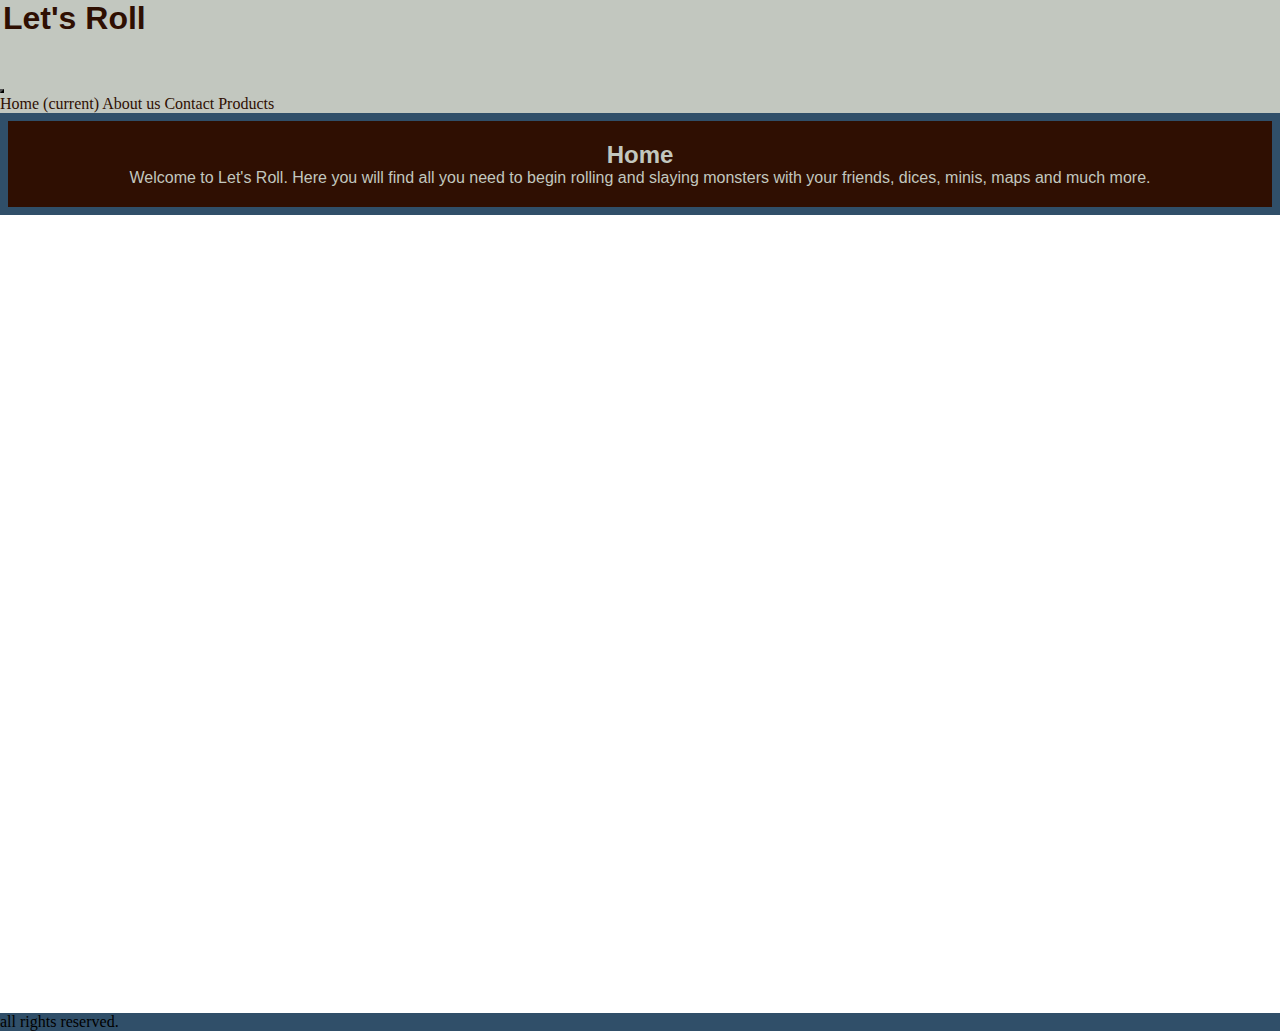
==== index.html @ c9e417a4 "agregue products de nuevo con bootstrap" ====
<!DOCTYPE html>
<html lang="en">
<head>
    <meta charset="UTF-8">
    <meta http-equiv="X-UA-Compatible" content="IE=edge">
    <meta name="viewport" content="width=device-width, initial-scale=1.0">
    <link rel="stylesheet" href="https://cdnjs.cloudflare.com/ajax/libs/font-awesome/6.1.2/css/all.min.css" integrity="sha512-1sCRPdkRXhBV2PBLUdRb4tMg1w2YPf37qatUFeS7zlBy7jJI8Lf4VHwWfZZfpXtYSLy85pkm9GaYVYMfw5BC1A==" crossorigin="anonymous" referrerpolicy="no-referrer" />
    <link rel="stylesheet" href="https://cdn.jsdelivr.net/npm/bootstrap@4.6.2/dist/css/bootstrap.min.css" integrity="sha384-xOolHFLEh07PJGoPkLv1IbcEPTNtaed2xpHsD9ESMhqIYd0nLMwNLD69Npy4HI+N" crossorigin="anonymous">
    <link rel="shortcut icon" href="img/d20l ogo.png" type="image/x-icon">
    <link
    rel="stylesheet"
    href="https://cdnjs.cloudflare.com/ajax/libs/animate.css/4.1.1/animate.min.css"/>
    <link rel="stylesheet" href="./css/estilos.css">
    <title>Document</title>
</head>
<body>
    <header class="container-fluid">
        <div class="row">
                <h1 class="">Let's Roll</h1>
                <a class="col" href="index.html">
                    <i class="fa-solid fa-dice-d20 animate__animated animate__rotateIn"></i> <!-- logo de la pagina-->
                </a>
            <nav class="navbar navbar-expand-lg navbar-light">
                <button class="navbar-toggler" type="button" data-toggle="collapse" data-target="#navbarNavAltMarkup" aria-controls="navbarNavAltMarkup" aria-expanded="false" aria-label="Toggle navigation">
                <span class="navbar-toggler-icon"></span>
                </button>
                <div class="collapse navbar-collapse" id="navbarNavAltMarkup">
                <div class="navbar-nav">
                    <a class="nav-link active" href="#">Home <span class="sr-only">(current)</span></a>
                    <a class="nav-link" href="./subcarpet/aboutus.html">About us</a>
                    <a class="nav-link" href="./subcarpet/contact.html">Contact</a>
                    <a class="nav-link" href="./subcarpet/products.html">Products</a>
                </div>
                </div>
            </nav>
        </div>        
    </header>
    <main class="container-fluid main1">
        <div class="call mt-5 col-md-6 col-xl-4">
            <h2>Home</h2>
            <p>Welcome to Let's Roll. Here you will find all you need to begin rolling and slaying monsters with your friends, dices, minis, maps and much more.</p>
        </div>
    </main>
    <footer class="container-fluid">
        <div class="row">
            <div>
                <a class="footerlogo col" href="#"><i class="fa-solid fa-dice-d20"></i></a> <!-- logo de la pagina-->
            </div>
            <div class="col mt-2">all rights reserved.</div>
            <div class="col-xs mt-1 p-1">
                <a href="https://twitter.com/"><i class="fa-brands fa-square-twitter px-1"></i></a>
                <a href="https://www.facebook.com/"><i class="fa-brands fa-facebook px-1"></i></a>
                <a href="https://www.instagram.com/"><i class="fa-brands fa-instagram px-1"></i></a>
            </div>
        </div>    
    </footer>
    <script src="https://cdn.jsdelivr.net/npm/jquery@3.5.1/dist/jquery.slim.min.js" integrity="sha384-DfXdz2htPH0lsSSs5nCTpuj/zy4C+OGpamoFVy38MVBnE+IbbVYUew+OrCXaRkfj" crossorigin="anonymous"></script>
    <script src="https://cdn.jsdelivr.net/npm/popper.js@1.16.1/dist/umd/popper.min.js" integrity="sha384-9/reFTGAW83EW2RDu2S0VKaIzap3H66lZH81PoYlFhbGU+6BZp6G7niu735Sk7lN" crossorigin="anonymous"></script>
    <script src="https://cdn.jsdelivr.net/npm/bootstrap@4.6.2/dist/js/bootstrap.min.js" integrity="sha384-+sLIOodYLS7CIrQpBjl+C7nPvqq+FbNUBDunl/OZv93DB7Ln/533i8e/mZXLi/P+" crossorigin="anonymous"></script>
</body>
</html>
---- css/estilos.css ----
* {
  padding: 0;
  margin: 0;
  box-sizing: border-box;
}

header {
  background-color: #C2C7BF;
}
header h1 {
  font-family: Verdana, Geneva, Tahoma, sans-serif;
  color: #2F0F02;
  padding-left: 3px;
}
header i {
  color: #304F69;
  background-color: transparent;
  font-size: 35px;
  margin-top: 5px;
  padding-left: 5px;
}

.navbar-toggler {
  background-color: #2F0F02;
}

.fa-solid:hover {
  color: #2F0F02;
}

a {
  text-decoration: none;
  color: #2F0F02;
}

main .call {
  color: #C2C7BF;
  border: 8px solid #304F69;
  background-color: #2F0F02;
  padding: 20px;
  font-family: Verdana, Geneva, Tahoma, sans-serif;
  text-align: center;
}

.main1 {
  background-image: url(../img/homeimg.jpg);
  height: 100vh;
  background-position: center;
  background-size: cover;
  overflow: hidden;
}

.main2 {
  background-image: url(../img/dndcards.jpg);
  height: 100vh;
  background-position: center;
  background-size: cover;
  overflow: hidden;
}

.main3 {
  background-image: url(../img/manualsandice.jpeg);
  height: 100vh;
  background-position: center;
  background-size: cover;
  overflow: hidden;
}

.main4 {
  height: 100vh;
  overflow: auto;
  background-image: url(../img/dicesproduct.jpg);
  background-size: cover;
  background-position: center;
}

footer {
  background-color: #304F69;
}
footer .fa-brands {
  font-size: 35px;
  color: #C2C7BF;
}
footer .fa-brands:hover {
  color: #2F0F02;
}
footer .footerlogo {
  font-size: 35px;
  color: #2F0F02;
  background-color: transparent;
}
footer .footerlogo {
  color: #C2C7BF;
}

.form-label {
  color: black;
  background-color: #C2C7BF;
}

img {
  border: 2px solid #304F69;
}

img:hover {
  transform: scale(1.1);
}

/*# sourceMappingURL=estilos.css.map */
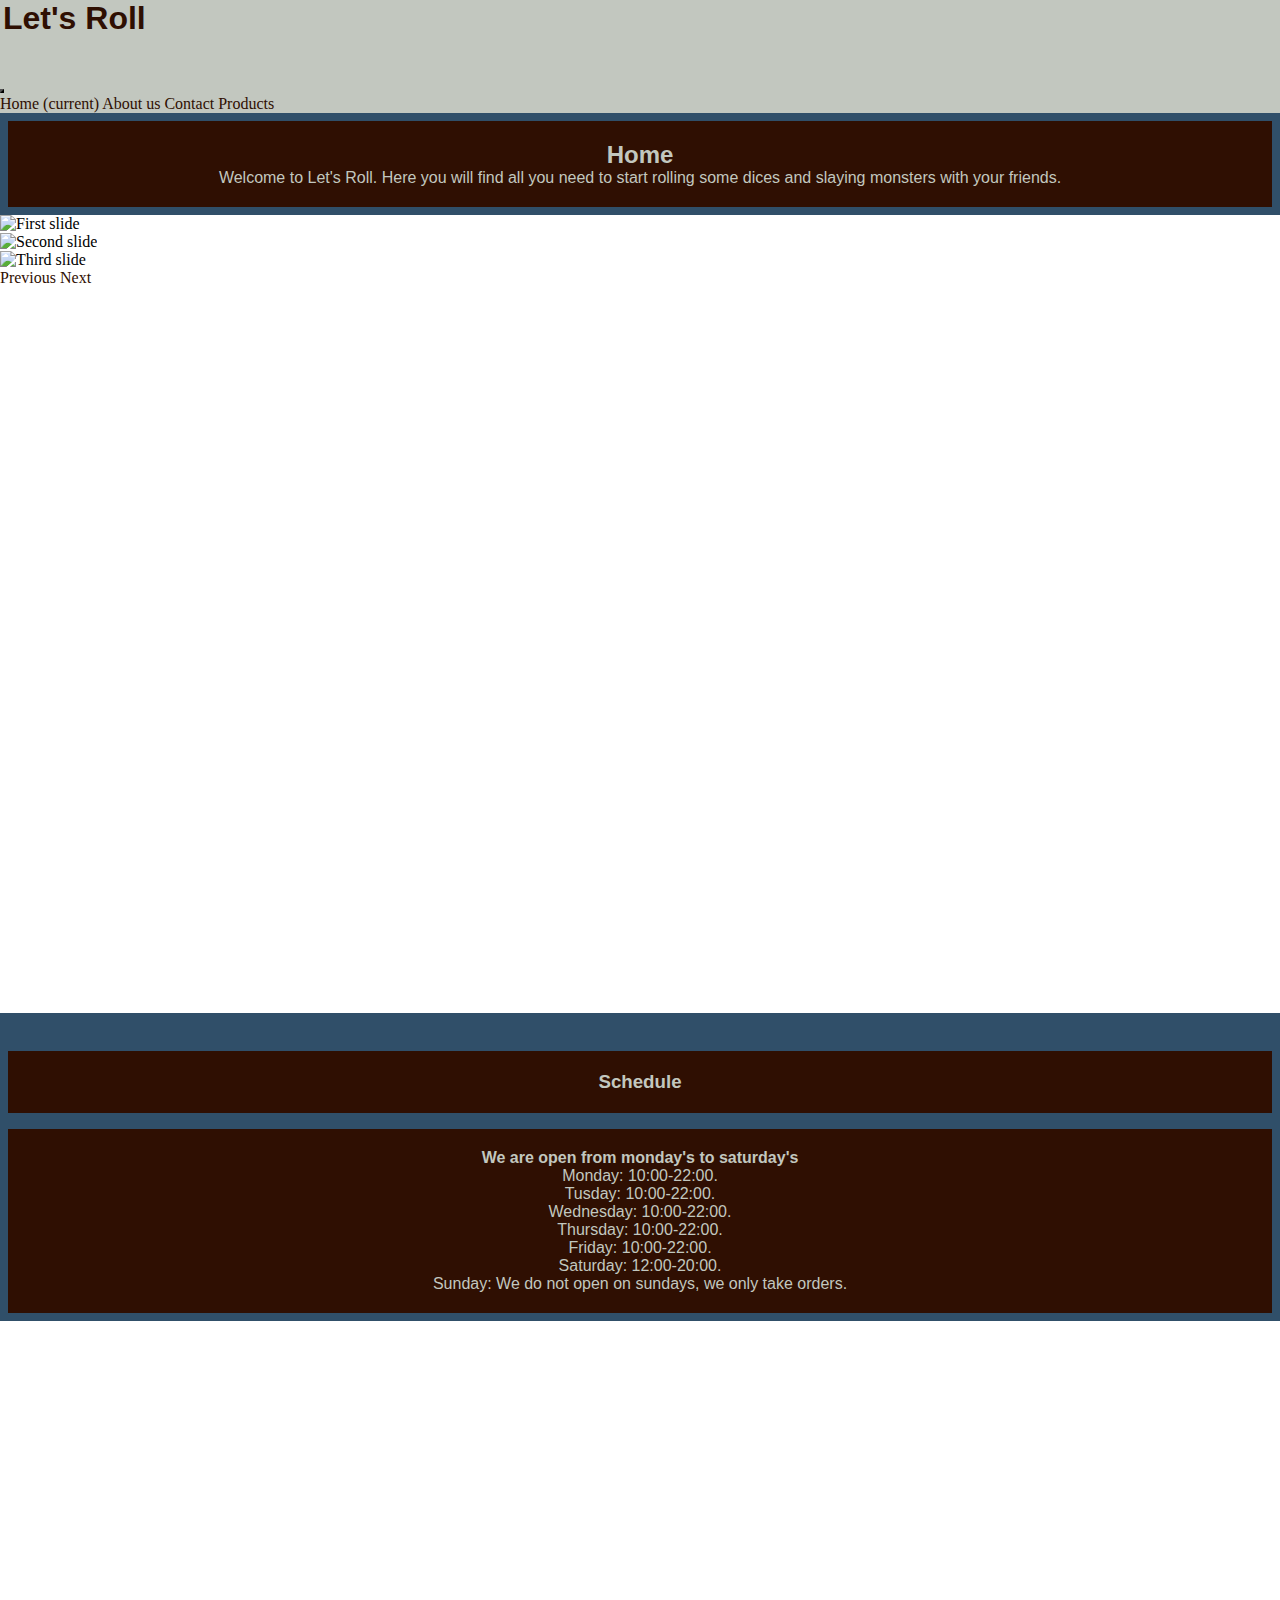
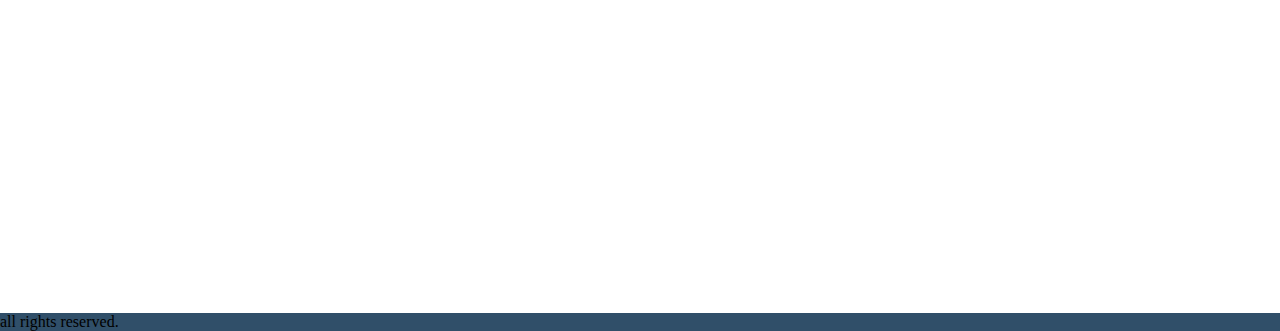
==== commit 0091ee51: "retoques para la entrega final" ====
--- a/index.html
+++ b/index.html
@@ -1,44 +1,105 @@
 <!DOCTYPE html>
 <html lang="en">
+
 <head>
     <meta charset="UTF-8">
     <meta http-equiv="X-UA-Compatible" content="IE=edge">
     <meta name="viewport" content="width=device-width, initial-scale=1.0">
-    <link rel="stylesheet" href="https://cdnjs.cloudflare.com/ajax/libs/font-awesome/6.1.2/css/all.min.css" integrity="sha512-1sCRPdkRXhBV2PBLUdRb4tMg1w2YPf37qatUFeS7zlBy7jJI8Lf4VHwWfZZfpXtYSLy85pkm9GaYVYMfw5BC1A==" crossorigin="anonymous" referrerpolicy="no-referrer" />
-    <link rel="stylesheet" href="https://cdn.jsdelivr.net/npm/bootstrap@4.6.2/dist/css/bootstrap.min.css" integrity="sha384-xOolHFLEh07PJGoPkLv1IbcEPTNtaed2xpHsD9ESMhqIYd0nLMwNLD69Npy4HI+N" crossorigin="anonymous">
+    <meta name="description" content="Talk about dnd, buy dices and share your campaigns.">
+    <meta name="keywords" content="dnd, dices, rol, oneshots, rpg, tabletop" />
+    <link rel="stylesheet" href="https://cdnjs.cloudflare.com/ajax/libs/font-awesome/6.1.2/css/all.min.css"
+        integrity="sha512-1sCRPdkRXhBV2PBLUdRb4tMg1w2YPf37qatUFeS7zlBy7jJI8Lf4VHwWfZZfpXtYSLy85pkm9GaYVYMfw5BC1A=="
+        crossorigin="anonymous" referrerpolicy="no-referrer" />
+    <link rel="stylesheet" href="https://cdn.jsdelivr.net/npm/bootstrap@4.6.2/dist/css/bootstrap.min.css"
+        integrity="sha384-xOolHFLEh07PJGoPkLv1IbcEPTNtaed2xpHsD9ESMhqIYd0nLMwNLD69Npy4HI+N" crossorigin="anonymous">
     <link rel="shortcut icon" href="img/d20l ogo.png" type="image/x-icon">
-    <link
-    rel="stylesheet"
-    href="https://cdnjs.cloudflare.com/ajax/libs/animate.css/4.1.1/animate.min.css"/>
+    <link rel="stylesheet" href="https://cdnjs.cloudflare.com/ajax/libs/animate.css/4.1.1/animate.min.css" />
     <link rel="stylesheet" href="./css/estilos.css">
-    <title>Document</title>
+    <title>Let's Roll</title>
 </head>
+
 <body>
     <header class="container-fluid">
         <div class="row">
-                <h1 class="">Let's Roll</h1>
-                <a class="col" href="index.html">
-                    <i class="fa-solid fa-dice-d20 animate__animated animate__rotateIn"></i> <!-- logo de la pagina-->
-                </a>
+            <h1 class="">Let's Roll</h1>
+            <a class="col" href="index.html">
+                <i class="fa-solid fa-dice-d20 animate__animated animate__rotateIn"></i> <!-- logo de la pagina-->
+            </a>
             <nav class="navbar navbar-expand-lg navbar-light">
-                <button class="navbar-toggler" type="button" data-toggle="collapse" data-target="#navbarNavAltMarkup" aria-controls="navbarNavAltMarkup" aria-expanded="false" aria-label="Toggle navigation">
-                <span class="navbar-toggler-icon"></span>
+                <button class="navbar-toggler" type="button" data-toggle="collapse" data-target="#navbarNavAltMarkup"
+                    aria-controls="navbarNavAltMarkup" aria-expanded="false" aria-label="Toggle navigation">
+                    <span class="navbar-toggler-icon"></span>
                 </button>
                 <div class="collapse navbar-collapse" id="navbarNavAltMarkup">
-                <div class="navbar-nav">
-                    <a class="nav-link active" href="#">Home <span class="sr-only">(current)</span></a>
-                    <a class="nav-link" href="./subcarpet/aboutus.html">About us</a>
-                    <a class="nav-link" href="./subcarpet/contact.html">Contact</a>
-                    <a class="nav-link" href="./subcarpet/products.html">Products</a>
-                </div>
+                    <div class="navbar-nav">
+                        <a class="nav-link active" href="#">Home <span class="sr-only">(current)</span></a>
+                        <a class="nav-link" href="./subcarpet/aboutus.html">About us</a>
+                        <a class="nav-link" href="./subcarpet/contact.html">Contact</a>
+                        <a class="nav-link" href="./subcarpet/products.html">Products</a>
+                    </div>
                 </div>
             </nav>
-        </div>        
+        </div>
     </header>
-    <main class="container-fluid main1">
-        <div class="call mt-5 col-md-6 col-xl-4">
-            <h2>Home</h2>
-            <p>Welcome to Let's Roll. Here you will find all you need to begin rolling and slaying monsters with your friends, dices, minis, maps and much more.</p>
+    <main>
+        <div class="container-fluid main1">
+            <div class="call mt-5 col-md-6 col-xl-4">
+                <h2>Home</h2>
+                <p>Welcome to Let's Roll. Here you will find all you need to start rolling some dices and slaying monsters with
+                    your friends.</p>
+            </div>
+            <div id="carouselExampleControls" class="carousel slide mt-5 col-md-6 col-xl-6 " data-ride="carousel">
+                <div class="carousel-inner">
+                    <div class="carousel-item active">
+                        <img class="d-block w-100" src="./img/carousel1.jpg" alt="First slide">
+                    </div>
+                    <div class="carousel-item">
+                        <img class="d-block w-100" src="./img/carousel2.jpg" alt="Second slide">
+                    </div>
+                    <div class="carousel-item">
+                        <img class="d-block w-100" src="./img/carousel3.jpg" alt="Third slide">
+                    </div>
+                </div>
+                <a class="carousel-control-prev" href="#carouselExampleControls" role="button" data-slide="prev">
+                    <span class="carousel-control-prev-icon" aria-hidden="true"></span>
+                    <span class="sr-only">Previous</span>
+                </a>
+                <a class="carousel-control-next" href="#carouselExampleControls" role="button" data-slide="next">
+                    <span class="carousel-control-next-icon" aria-hidden="true"></span>
+                    <span class="sr-only">Next</span>
+                </a>
+            </div>
+        </div>
+        <div class="container-fluid main5">
+            <div class="call mt-5 col-md-6 col-xl-4">
+                <h3>Schedule</h3>
+            </div>
+            <div class="call mt-5 col-md-8 col-xl-8">
+                <h4>
+                    We are open from monday's to saturday's
+                </h4>
+                <div class="d-flex flex-column">
+                    <p>Monday: 10:00-22:00.</p>
+                </div>
+                <div>
+                    <p>Tusday: 10:00-22:00.</p>
+                </div>
+                <div>
+                    <p>Wednesday: 10:00-22:00.</p>
+                </div>
+                <div>
+                    <p>Thursday: 10:00-22:00.</p>
+                </div>
+                <div>
+                    <p>Friday: 10:00-22:00.</p>
+                </div>
+                <div>
+                    <p>Saturday: 12:00-20:00.</p>
+                </div>
+                <div>
+                    <p>Sunday: We do not open on sundays, we only take orders.</p>
+                </div>
+            </div>
         </div>
     </main>
     <footer class="container-fluid">
@@ -52,10 +113,17 @@
                 <a href="https://www.facebook.com/"><i class="fa-brands fa-facebook px-1"></i></a>
                 <a href="https://www.instagram.com/"><i class="fa-brands fa-instagram px-1"></i></a>
             </div>
-        </div>    
+        </div>
     </footer>
-    <script src="https://cdn.jsdelivr.net/npm/jquery@3.5.1/dist/jquery.slim.min.js" integrity="sha384-DfXdz2htPH0lsSSs5nCTpuj/zy4C+OGpamoFVy38MVBnE+IbbVYUew+OrCXaRkfj" crossorigin="anonymous"></script>
-    <script src="https://cdn.jsdelivr.net/npm/popper.js@1.16.1/dist/umd/popper.min.js" integrity="sha384-9/reFTGAW83EW2RDu2S0VKaIzap3H66lZH81PoYlFhbGU+6BZp6G7niu735Sk7lN" crossorigin="anonymous"></script>
-    <script src="https://cdn.jsdelivr.net/npm/bootstrap@4.6.2/dist/js/bootstrap.min.js" integrity="sha384-+sLIOodYLS7CIrQpBjl+C7nPvqq+FbNUBDunl/OZv93DB7Ln/533i8e/mZXLi/P+" crossorigin="anonymous"></script>
+    <script src="https://cdn.jsdelivr.net/npm/jquery@3.5.1/dist/jquery.slim.min.js"
+        integrity="sha384-DfXdz2htPH0lsSSs5nCTpuj/zy4C+OGpamoFVy38MVBnE+IbbVYUew+OrCXaRkfj"
+        crossorigin="anonymous"></script>
+    <script src="https://cdn.jsdelivr.net/npm/popper.js@1.16.1/dist/umd/popper.min.js"
+        integrity="sha384-9/reFTGAW83EW2RDu2S0VKaIzap3H66lZH81PoYlFhbGU+6BZp6G7niu735Sk7lN"
+        crossorigin="anonymous"></script>
+    <script src="https://cdn.jsdelivr.net/npm/bootstrap@4.6.2/dist/js/bootstrap.min.js"
+        integrity="sha384-+sLIOodYLS7CIrQpBjl+C7nPvqq+FbNUBDunl/OZv93DB7Ln/533i8e/mZXLi/P+"
+        crossorigin="anonymous"></script>
 </body>
+
 </html>--- a/css/estilos.css
+++ b/css/estilos.css
@@ -21,7 +21,7 @@
 }
 
 .navbar-toggler {
-  background-color: #2F0F02;
+  background-color: #304F69;
 }
 
 .fa-solid:hover {
@@ -33,6 +33,10 @@
   color: #2F0F02;
 }
 
+.products {
+  color: #304F69;
+}
+
 main .call {
   color: #C2C7BF;
   border: 8px solid #304F69;
@@ -42,51 +46,59 @@
   text-align: center;
 }
 
+/*mixin para evitar repeticion de codigo en los main */
 .main1 {
-  background-image: url(../img/homeimg.jpg);
   height: 100vh;
   background-position: center;
   background-size: cover;
   overflow: hidden;
+  background-image: url(../img/homeimg.jpg);
 }
 
 .main2 {
-  background-image: url(../img/dndcards.jpg);
   height: 100vh;
   background-position: center;
   background-size: cover;
   overflow: hidden;
+  background-image: url(../img/dndcards.jpg);
 }
 
 .main3 {
-  background-image: url(../img/manualsandice.jpeg);
   height: 100vh;
   background-position: center;
   background-size: cover;
   overflow: hidden;
+  background-image: url(../img/manualsandice.jpeg);
 }
 
 .main4 {
   height: 100vh;
+  background-position: center;
+  background-size: cover;
   overflow: auto;
   background-image: url(../img/dicesproduct.jpg);
+}
+
+.main5 {
+  height: 100vh;
+  background-position: center;
   background-size: cover;
-  background-position: center;
+  overflow: hidden;
+  background-image: url(../img/home2.jpg);
+  border-top: #304F69 solid 30px;
 }
 
 footer {
   background-color: #304F69;
 }
-footer .fa-brands {
+footer .fa-brands, footer .footerlogo {
   font-size: 35px;
   color: #C2C7BF;
 }
-footer .fa-brands:hover {
+footer .fa-brands:hover, footer .footerlogo:hover {
   color: #2F0F02;
 }
 footer .footerlogo {
-  font-size: 35px;
-  color: #2F0F02;
   background-color: transparent;
 }
 footer .footerlogo {
@@ -98,12 +110,23 @@
   background-color: #C2C7BF;
 }
 
-img {
-  border: 2px solid #304F69;
+/*Map para cambiar el borde las imagenes*/
+.btn--2px {
+  border: 2px solid;
+  border-color: #C2C7BF;
+}
+
+.btn--3px {
+  border: 3px solid;
+  border-color: #304F69;
+}
+
+.btn--4px {
+  border: 4px solid;
+  border-color: #2F0F02;
 }
 
 img:hover {
-  transform: scale(1.1);
-}
-
-/*# sourceMappingURL=estilos.css.map */
+  transform: scale(1.05);
+  border: solid 10px #304F69;
+}/*# sourceMappingURL=estilos.css.map */